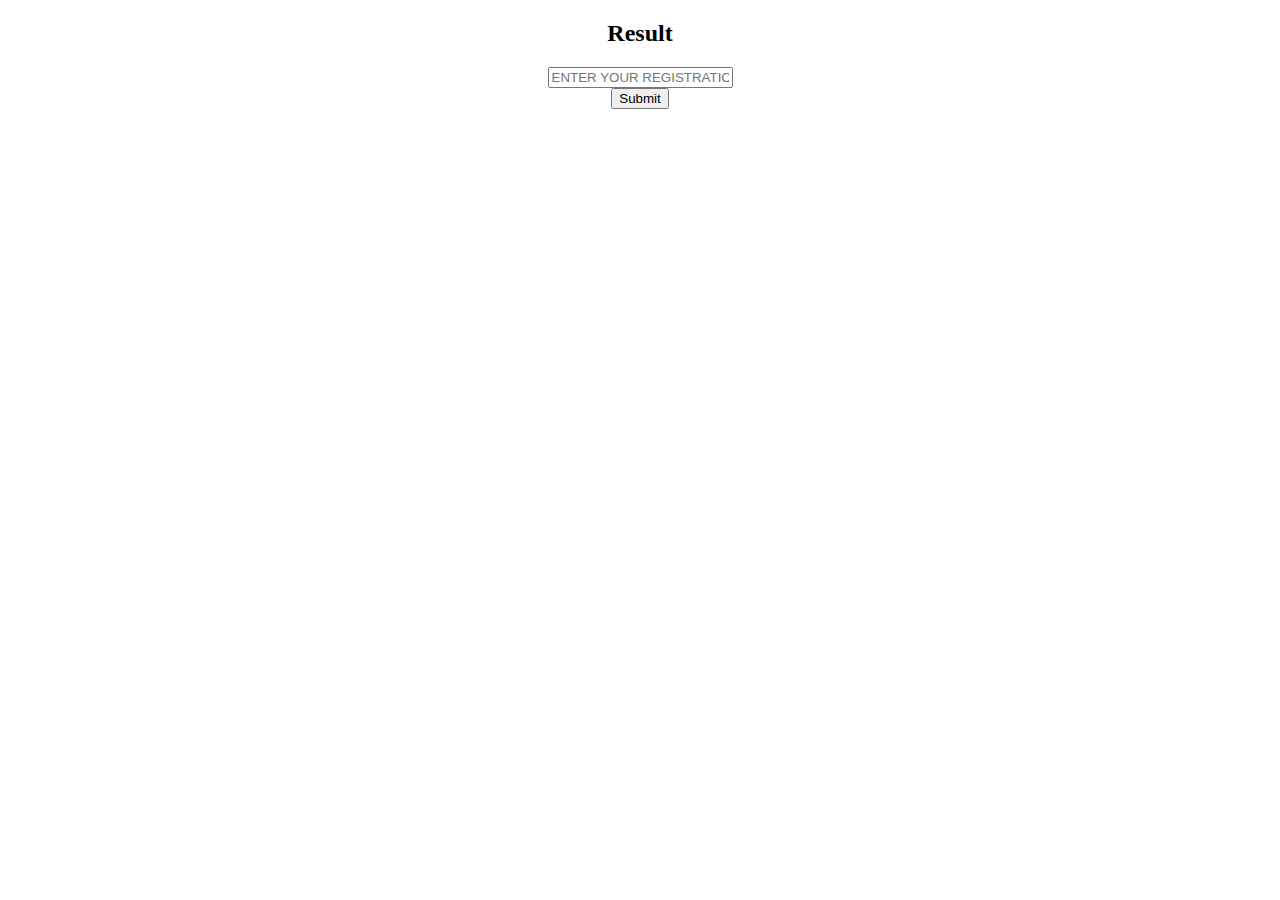
==== index.html @ fdde96b0 "First Commit" ====
<!DOCTYPE html>
<html lang="en">
<head>
    <meta charset="UTF-8">
    <meta http-equiv="X-UA-Compatible" content="IE=edge">
    <meta name="viewport" content="width=device-width, initial-scale=1.0">
    <!-- CSS only -->
    <link href="https://cdn.jsdelivr.net/npm/bootstrap@5.1.3/dist/css/bootstrap.min.css" rel="stylesheet" integrity="sha384-1BmE4kWBq78iYhFldvKuhfTAU6auU8tT94WrHftjDbrCEXSU1oBoqyl2QvZ6jIW3" crossorigin="anonymous">
    <!-- JavaScript Bundle with Popper -->
    <!-- <script src="https://cdn.jsdelivr.net/npm/bootstrap@5.1.3/dist/js/bootstrap.bundle.min.js" integrity="sha384-ka7Sk0Gln4gmtz2MlQnikT1wXgYsOg+OMhuP+IlRH9sENBO0LRn5q+8nbTov4+1p" crossorigin="anonymous"></script> -->
<title>Result</title>
</head>
<body>
    <div class="form-group row" align="center">
        <h2 align="center">Result</h2>
        <form action="result.php" method="post" class="">
        <input type="text" class="form-control" name="regno" placeholder="Enter your Registration Number" style="text-transform: uppercase"/><br>
        <input type="submit" class="btn btn-primary "name="submit" value="Submit"/>
    </form>

    </div>
</body>
</html>
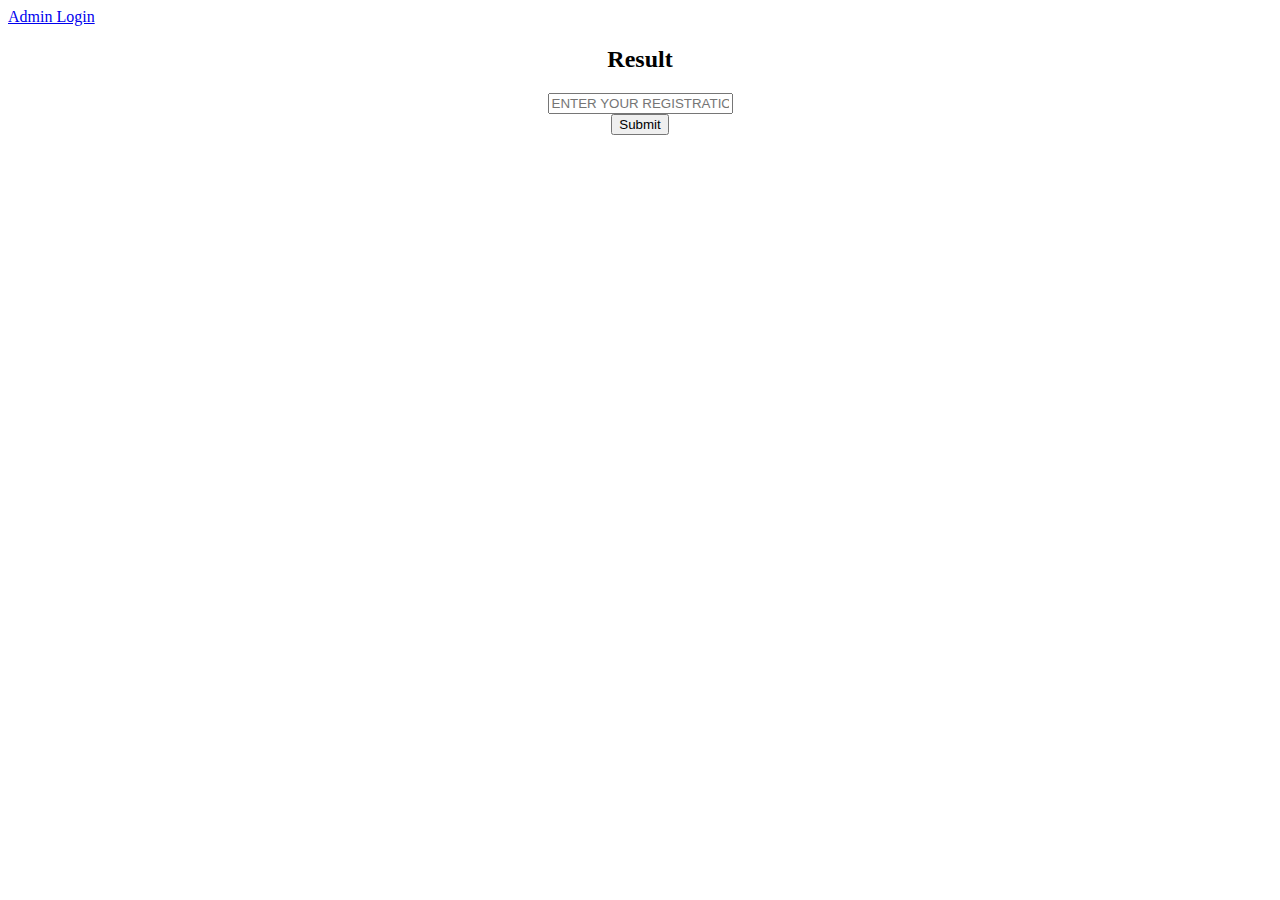
==== commit 70e716a9: "Admin Login Page Completed" ====
--- a/index.html
+++ b/index.html
@@ -1,6 +1,7 @@
 <!DOCTYPE html>
 <html lang="en">
 <head>
+    <link rel="stylesheet" href="/style.css">
     <meta charset="UTF-8">
     <meta http-equiv="X-UA-Compatible" content="IE=edge">
     <meta name="viewport" content="width=device-width, initial-scale=1.0">
@@ -11,7 +12,8 @@
 <title>Result</title>
 </head>
 <body>
-    <div class="form-group row" align="center">
+    <a href="login.html" class="btn btn-danger align-center">Admin Login</a>
+    <div class="form-group row mt-5"  align="center">
         <h2 align="center">Result</h2>
         <form action="result.php" method="post" class="">
         <input type="text" class="form-control" name="regno" placeholder="Enter your Registration Number" style="text-transform: uppercase"/><br>
--- a/style.css
+++ b/style.css
@@ -0,0 +1,16 @@
+.container{
+    width: 100%;
+    height: 100%;
+    display: flex;
+    flex-direction: column;
+    justify-content: center;
+    align-items: center;
+}
+#admin{
+    width: 100%;
+    height: 100%;
+    margin: 0px;
+    padding: 50px;
+    overflow-x: hidden; 
+
+}